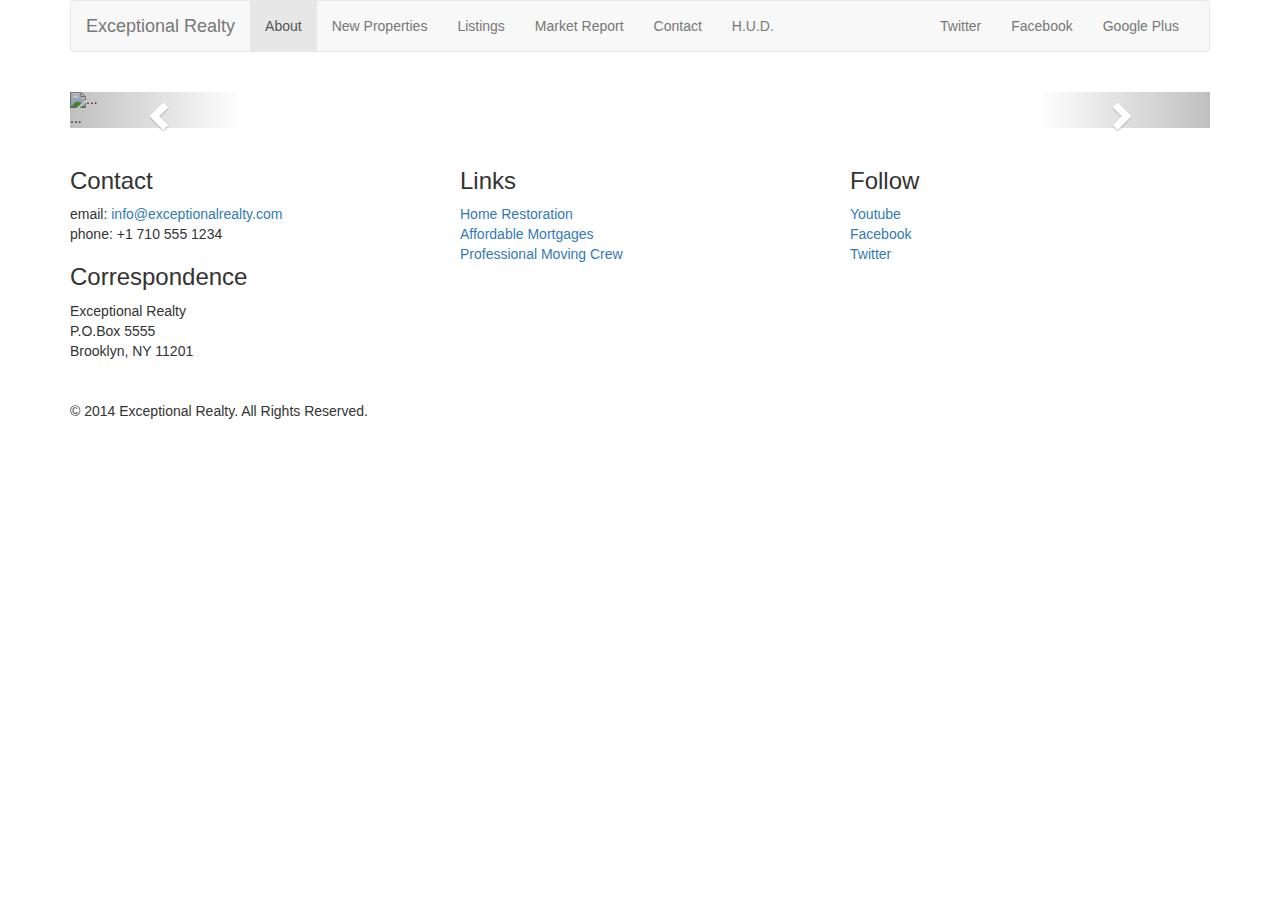
==== new-properties.html @ de97b816 "Add bootstrap carousel, nopic" ====
<!DOCTYPE html>
<html lang="en">
  <head>
    <meta charset="utf-8">
    <meta http-equiv="X-UA-Compatible" content="IE=edge">
    <meta name="viewport" content="width=device-width, initial-scale=1">
    <!-- The above 3 meta tags *must* come first in the head; any other head content must come *after* these tags -->
    <title>Exceptional Realty Group - Luxury Homes - About</title>

    <!-- Bootstrap -->
    <link href="css/bootstrap.min.css" rel="stylesheet">

    <!--Custom SS-->
    <link href="css/style.css" rel="stylesheet">

    <!-- HTML5 shim and Respond.js for IE8 support of HTML5 elements and media queries -->
    <!-- WARNING: Respond.js doesn't work if you view the page via file:// -->
    <!--[if lt IE 9]>
      <script src="https://oss.maxcdn.com/html5shiv/3.7.2/html5shiv.min.js"></script>
      <script src="https://oss.maxcdn.com/respond/1.4.2/respond.min.js"></script>
    <![endif]-->
  </head>
  <body>

  <div class="container">

    <div class="row">
      <div class="col-sm-12">
        <nav class="navbar navbar-default">
          <div class="container-fluid">
            <!-- Brand and toggle get grouped for better mobile display -->
            <div class="navbar-header">
              <button type="button" class="navbar-toggle collapsed" data-toggle="collapse" data-target="#bs-example-navbar-collapse-1" aria-expanded="false">
                <span class="sr-only">Toggle navigation</span>
                <span class="icon-bar"></span>
                <span class="icon-bar"></span>
                <span class="icon-bar"></span>
              </button>
              <a class="navbar-brand" href="#">Exceptional Realty</a>
            </div>

            <!-- Collect the nav links, forms, and other content for toggling -->
            <div class="collapse navbar-collapse" id="bs-example-navbar-collapse-1">
            <!-- main nav links -->
              <ul class="nav navbar-nav">
                <li class="active"><a href="index.html">About</a></li>
                <li><a href="new-properties.html">New Properties</a></li>
                <li><a href="#">Listings</a></li>
                <li><a href="#">Market Report</a></li>
                <li><a href="#">Contact</a></li>
                <li><a href="#" target="_blank">H.U.D.</a></li>
              </ul>
              <!-- social nav links-->
              <ul class="nav navbar-nav navbar-right">
                <li><a class="twit" href="#" title="Twitter">Twitter</a></li>
                <li><a class="fbook" href="#" title="Facebook">Facebook</a></li>
                <li><a class="gplus" href="#" title="Google Plus">Google Plus</a></li>
              </ul>
            </div><!-- /.navbar-collapse -->
          </div><!-- /.container-fluid -->
        </nav>
      </div>
    </div>

    <div class="row">
      <div class="col-xs-12">
        
      <!--Image carousel-->

        <div id="carousel-example-generic" class="carousel slide" data-ride="carousel">
          <!-- Indicators -->
          <ol class="carousel-indicators">
            <li data-target="#carousel-example-generic" data-slide-to="0" class="active"></li>
            <li data-target="#carousel-example-generic" data-slide-to="1"></li>
            <li data-target="#carousel-example-generic" data-slide-to="2"></li>
          </ol>

          <!-- Wrapper for slides -->
          <div class="carousel-inner" role="listbox">
            <div class="item active">
              <img src="..." alt="...">
              <div class="carousel-caption">
                ...
              </div>
            </div>
            <div class="item">
              <img src="..." alt="...">
              <div class="carousel-caption">
                ...
              </div>
            </div>
            ...
          </div>

          <!-- Controls -->
          <a class="left carousel-control" href="#carousel-example-generic" role="button" data-slide="prev">
            <span class="glyphicon glyphicon-chevron-left" aria-hidden="true"></span>
            <span class="sr-only">Previous</span>
          </a>
          <a class="right carousel-control" href="#carousel-example-generic" role="button" data-slide="next">
            <span class="glyphicon glyphicon-chevron-right" aria-hidden="true"></span>
            <span class="sr-only">Next</span>
          </a>
        </div>

      </div><!--.colxs12-->
    </div><!--.row-->

    <div class="row">
        
      <div class="col-sm-4">
        <h3>Contact</h3>
        <p>
          email: <a href="mailto:info@exceptionalrealty.com">info@exceptionalrealty.com</a><br>
          phone: +1 710 555 1234
        </p>
        <h3>Correspondence</h3>
        <address>
          Exceptional Realty<br>
          P.O.Box 5555<br>
          Brooklyn, NY 11201
        </address>
      </div>

      <div class="col-sm-4">
        <h3>Links</h3>
        <p>
          <a href="#" target="_blank">Home Restoration</a><br>
          <a href="#" target="_blank">Affordable Mortgages</a><br>
          <a href="#" target="_blank">Professional Moving Crew</a>
        </p>
      </div>

      <div class="col-sm-4">
        <h3>Follow</h3>
        <p>
          <a href="#" target="_blank">Youtube</a><br>
          <a href="#" target="_blank">Facebook</a><br>
          <a href="#" target="_blank">Twitter</a>
        </p>
      </div>

      </div>

      <div class="row">
        <div class="col-sm-12">
          &copy; 2014 Exceptional Realty. All Rights Reserved.
        </div>
      </div>

  </div><!--.container-->

    

    <!-- jQuery (necessary for Bootstrap's JavaScript plugins) -->
    <script src="https://ajax.googleapis.com/ajax/libs/jquery/1.11.3/jquery.min.js"></script>
    <!-- Include all compiled plugins (below), or include individual files as needed -->
    <script src="js/bootstrap.min.js"></script>
  </body>
</html>
---- css/style.css ----
/*/////// MEDIA ////////*/

img, video, audio, iframe, table, form {
  width: 100%; /* IE */
  max-width: 100%; /* FF, Safari, Chrome */
}

/*/////// Layout Styles ////////*/

.row {
	margin-bottom: 20px;
}
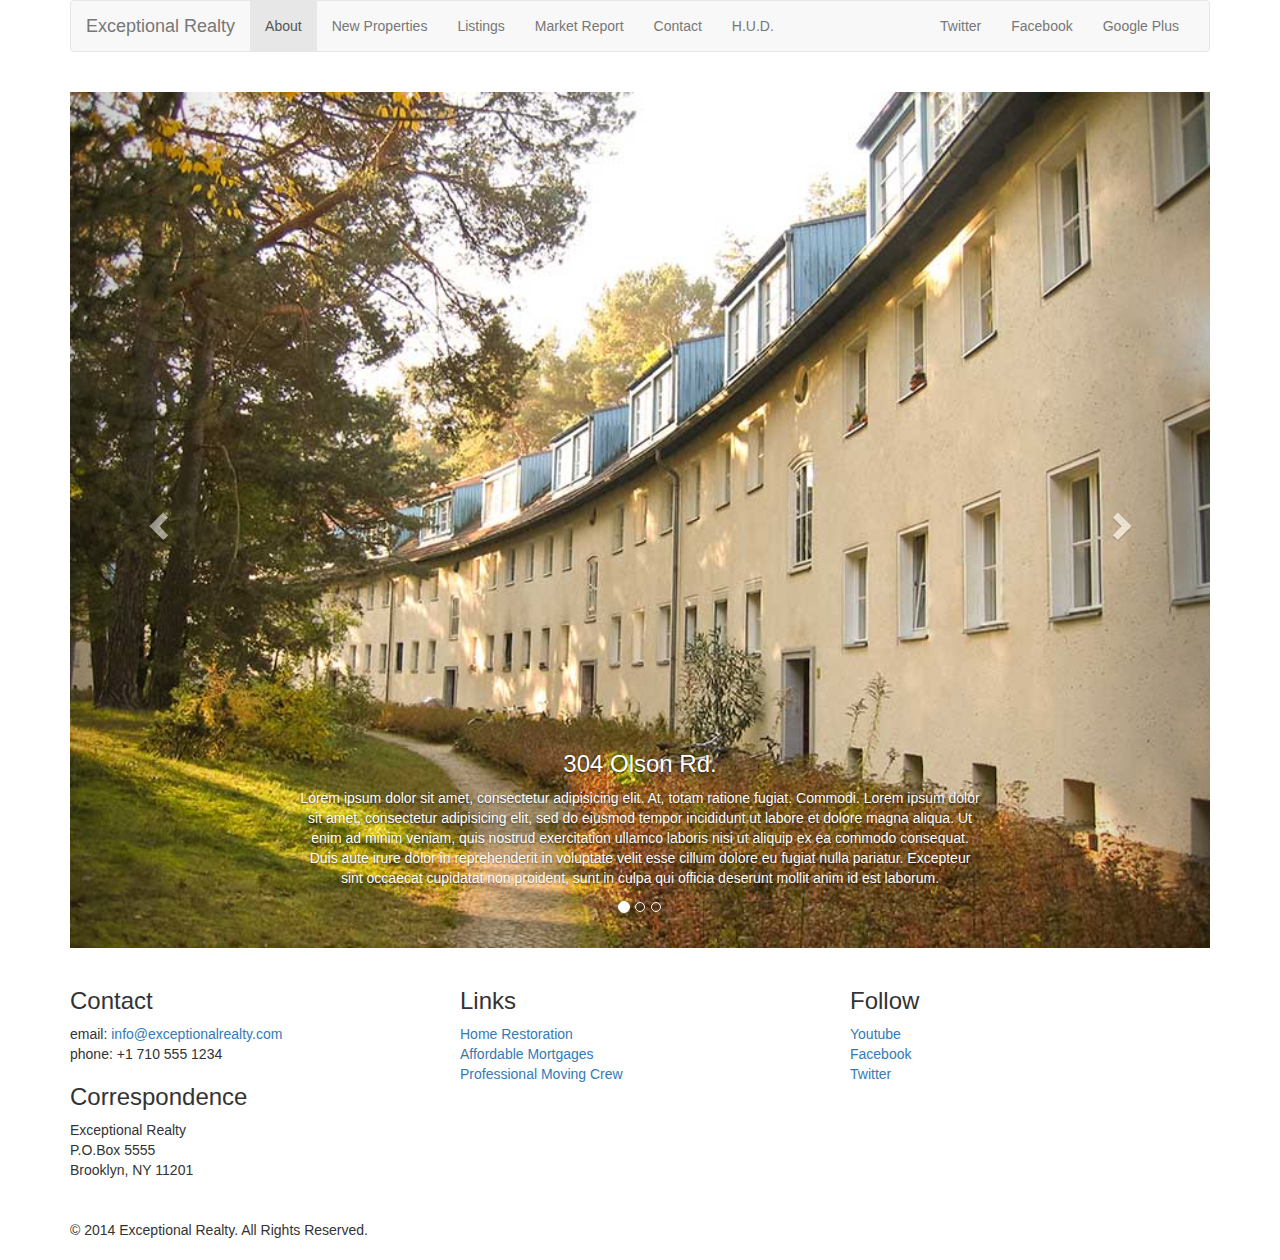
==== commit 7d89b14b: "added size and adjustments to carousel" ====
--- a/new-properties.html
+++ b/new-properties.html
@@ -78,18 +78,26 @@
           <!-- Wrapper for slides -->
           <div class="carousel-inner" role="listbox">
             <div class="item active">
-              <img src="..." alt="...">
+              <img src="images/new-1.jpg" alt="304 Olson Rd.">
               <div class="carousel-caption">
-                ...
+                <h3>304 Olson Rd.</h3>
+                  <p>Lorem ipsum dolor sit amet, consectetur adipisicing elit. At, totam ratione fugiat. Commodi. Lorem ipsum dolor sit amet, consectetur adipisicing elit, sed do eiusmod
+                  tempor incididunt ut labore et dolore magna aliqua. Ut enim ad minim veniam,
+                  quis nostrud exercitation ullamco laboris nisi ut aliquip ex ea commodo
+                  consequat. Duis aute irure dolor in reprehenderit in voluptate velit esse
+                  cillum dolore eu fugiat nulla pariatur. Excepteur sint occaecat cupidatat non
+                  proident, sunt in culpa qui officia deserunt mollit anim id est laborum.</p>
               </div>
             </div>
+
             <div class="item">
-              <img src="..." alt="...">
+              <img src="images/new-2.jpg" alt="9872 Freemont Dr.">
               <div class="carousel-caption">
-                ...
+                <h3>9872 Freemont Dr.</h3>
+                   <p>Lorem ipsum dolor sit amet, consectetur adipisicing elit. At, totam ratione fugiat. Commodi Lorem ipsum dolor sit amet, consectetur adipisicing elit. Repellendus, excepturi, culpa enim nihil temporibus ipsam quos voluptates nesciunt maxime quas dolor porro deleniti non cupiditate placeat sequi expedita harum natus.</p>
+
               </div>
             </div>
-            ...
           </div>
 
           <!-- Controls -->
--- a/css/style.css
+++ b/css/style.css
@@ -10,3 +10,35 @@
 .row {
 	margin-bottom: 20px;
 }
+
+/*/////// Carousel Styles/////*/
+
+#carousel-exmample-generic .item img {
+	height: auto;
+}
+
+.carousel-caption p {
+	display: none;
+}
+
+@media only screen and (min-width: 768px) {
+#carousel-exmample-generic .item img {
+	height: 384px;
+}
+}
+@media only screen and (min-width: 992px) {
+	#carousel-exmample-generic .item img {
+	height: 496px;
+}
+	.carousel-caption p {
+		display:block;
+	}
+}
+@media only screen and (min-width: 1200px) {
+	#carousel-exmample-generic .item img {
+	height: 600;
+}
+	.carousel-caption p {
+		display:block;
+	}
+}